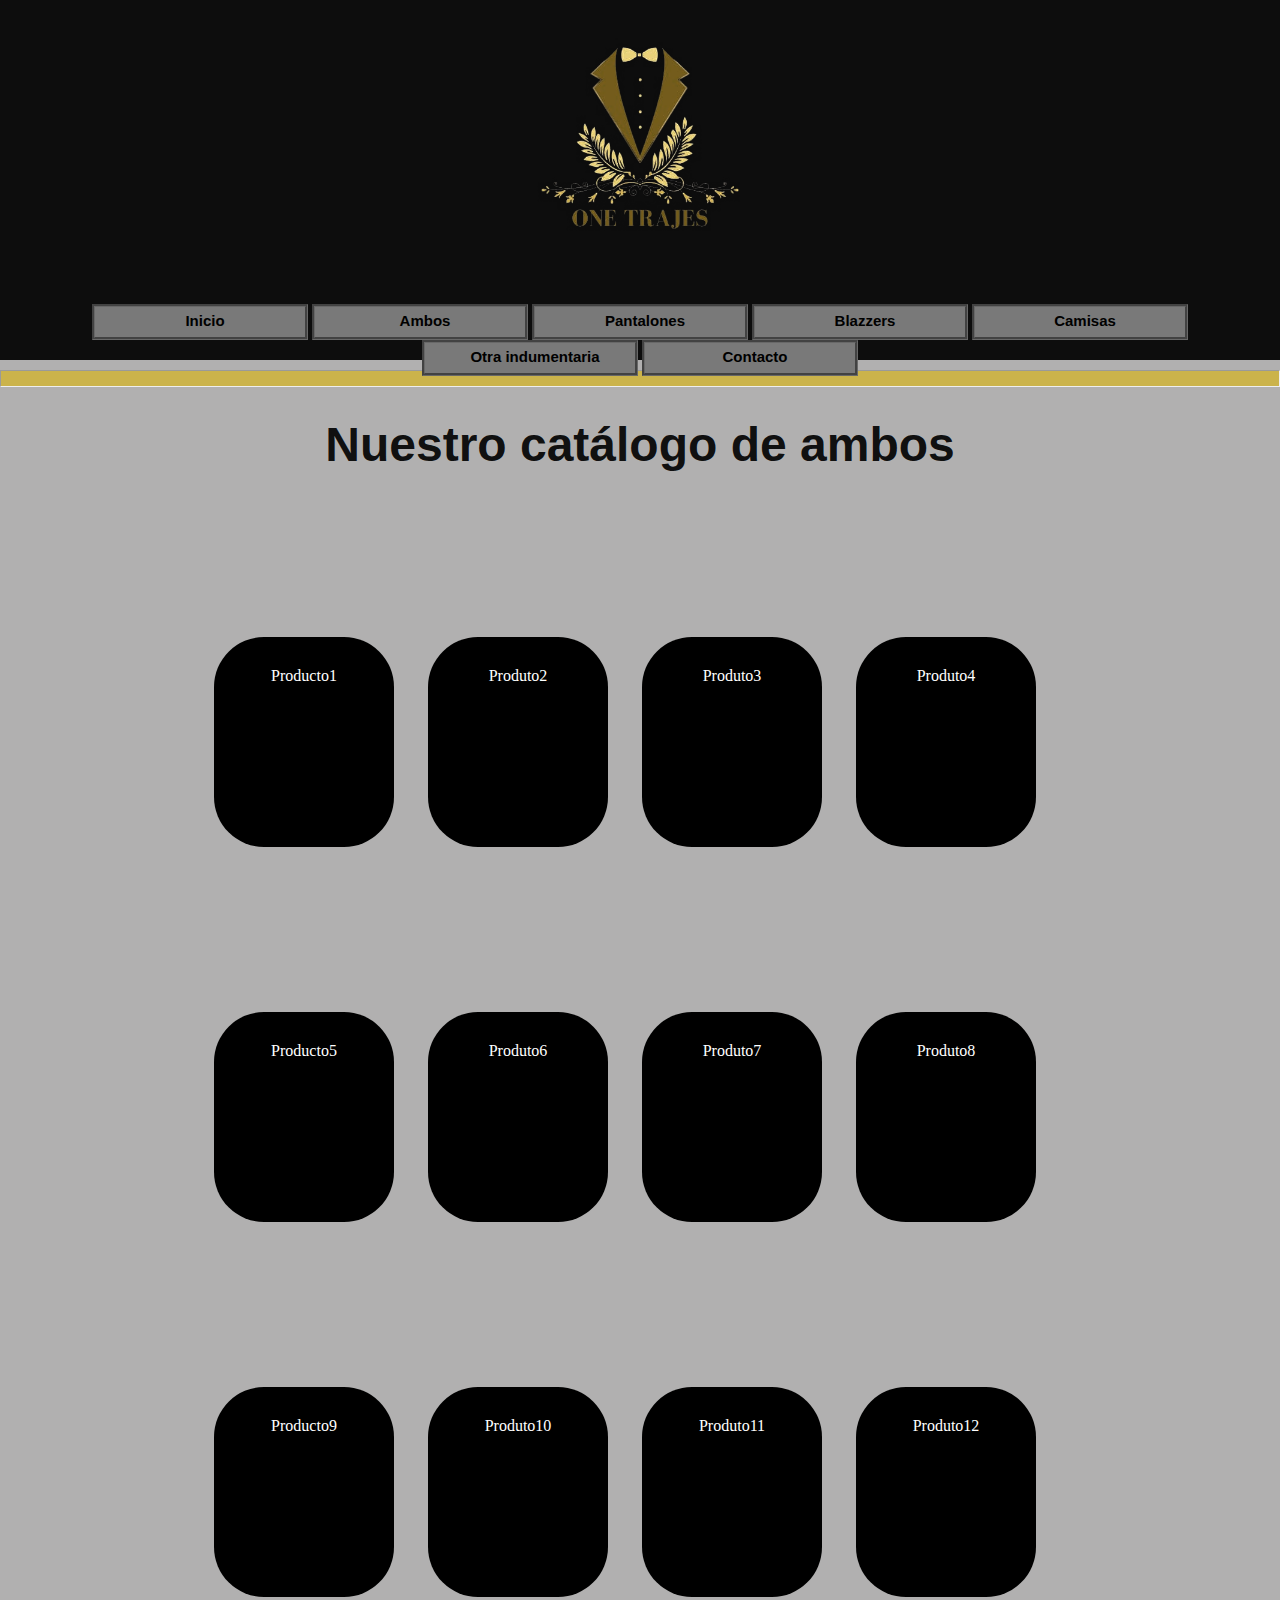
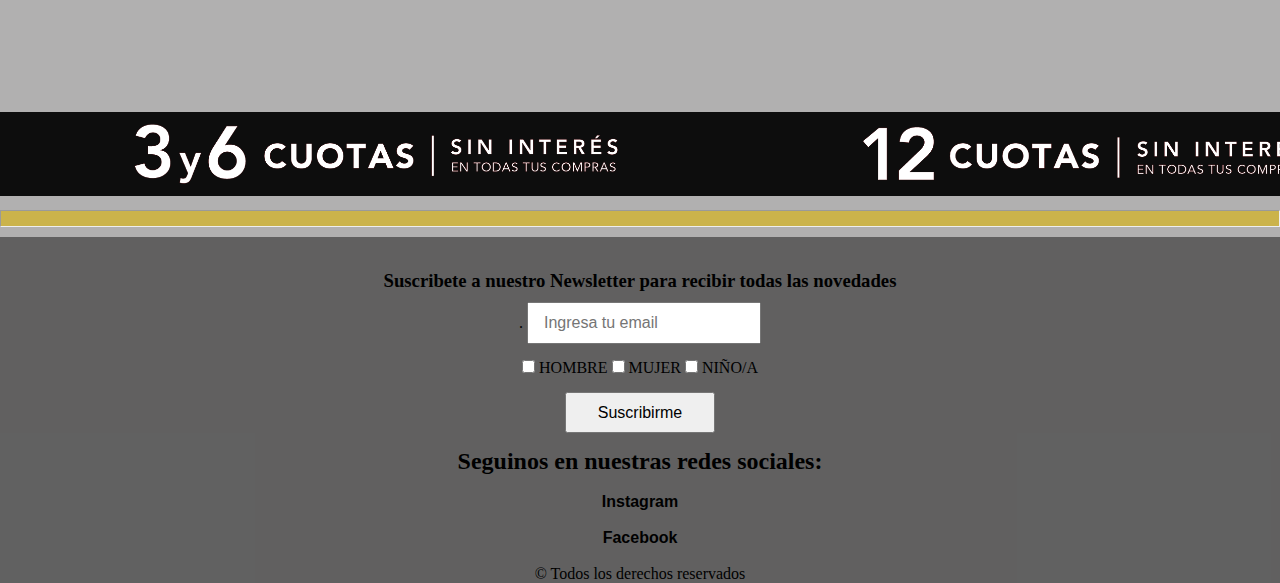
==== ambos.html @ 2a21768e "commit de todos los archivos" ====
<!DOCTYPE html>

<html lang="es">

    <head>
        <meta charset="UTF-8">
        <meta http-equiv="X-UA-Compatible" content="IE=edge">
        <meta name="viewport" content="width=device-width, initial-scale=1.0">
        <title>One Trajes</title>
        <link rel="shortcut icon" href="img/icono.jpg">
        <link rel="stylesheet" href="./css/style.css">
    </head>

<body>
    <header>
        <div class="center" > <img class="img_logo" src="img/logoOneTrajes.png" alt="logo One Trajes"></div>

        
            <nav class="center">
                <ul>
                    <li><a href="./index.html">Inicio</a></li>
                    <li><a href="./ambos.html">Ambos</a></li>
                    <li><a href="./pantalones.html">Pantalones</a></li>
                    <li><a href="./blazzers.html">Blazzers</a></li>
                    <li><a href="./camisas.html">Camisas</a></li>
                    <li><a href="./indumentaria.html" >Otra indumentaria</a></li>
                    <li><a href="#contacto">Contacto</a></li>
                </ul>
            </nav>
    </header>
<hr>
<main>
<h1 class="center">Nuestro catálogo de ambos</h1>

<div class="separacion center">
    <p class="product" >Producto1</p>
    <p class="product">Produto2</p>
    <p class="product">Produto3</p>
    <p class="product">Produto4</p>
</div>

<div class="separacion center">
    <p class="product" >Producto5</p>
    <p class="product">Produto6</p>
    <p class="product">Produto7</p>
    <p class="product">Produto8</p>
</div>

<div class="separacion center">
    <p class="product" >Producto9</p>
    <p class="product">Produto10</p>
    <p class="product">Produto11</p>
    <p class="product">Produto12</p>
</div>
    
<div class="center">
    <img class="img_cuotas_sin_interes" src="img/3-6-12-cuotas-sin-interes.png" alt="cuotas sin interes">
</div>
</main>
<hr>
    <footer  id="contacto">
        <br>
        <div class="separacion">
            <div class="center">
                <form  action="" method="post">
                    <label for="correo_electronico"> <h3>Suscribete a nuestro Newsletter para recibir todas las novedades</h3>.</label>
                    <input class="email_box" type="email" placeholder="Ingresa tu email" id="correo_electronico">
            </div>

            <div class="separacion center">
                    <label> 
                        <input type="checkbox" value="hombre">
                        <span>HOMBRE</span>
                    </label>
                    <label>
                        <input type="checkbox" value="mujer">
                        <span>MUJER</span>
                    </label>
                    <label >
                        <input type="checkbox" value="niño/a">
                        <span>NIÑO/A</span>
                    </label>

                    <div class="separacion center">
                        <input  class="submit__botton" type="submit" value="Suscribirme">
                    </div>
                </form>
            </div>
        </div>

        <div class="center">
            <h2>Seguinos en nuestras redes sociales:</h2>
            <br>
            <a href="https://www.instagram.com/" target="_blank">Instagram</a>
            <br><br>
            <a href="https://www.facebook.com" target="_blank">Facebook</a>
            <br><br>
            © Todos los derechos reservados
        </div>
    </footer>
</body>

</html>
---- css/style.css ----
* {
    Margin:0;
    padding:0;
}
 

header  {
    background-color: rgba(0, 0, 0, 0.925);
    height: 360px;
}

.img_logo{
    height: 300px;
    width: auto;
}

.center{
    text-align: center;
}

ul{
    list-style-type: none;
}

li{
    display: inline-block;
    width: 200px;
    height: 25px;
    background-color: rgb(121, 121, 121);
    text-shadow: none;
    padding-left: 10px;
    font-size: 15px;
    border-style: groove;
    border-color: rgba(0, 0, 0, 0.452);
    border-width: 3px;
    padding-top: 5px;
}

a{
    color: black;
    text-decoration: none;
    font-weight: bold;
    font-family: Verdana, Geneva, Tahoma, sans-serif;
    
}

hr{
    height: 15px;
    background-color: #cfb43bdc;
    margin-top: 10px;
    margin-bottom: 10px;
}

footer{
    background-color: rgba(0, 0, 0, 0.452);
}

body{
    background-color: rgb(177, 176, 176);
}

h1{
    font-weight: bold;
    font-size: 3rem;
    text-decoration: solid;
    font-family: Verdana, Geneva, Tahoma, sans-serif;
    margin-top: 30px;
    color: rgba(0, 0, 0, 0.925);
}

.separacion{
    display: block;
    margin-top: 15px;
    margin-bottom: 15px;
}

.submit__botton{
    height: 10px;
    width: 150px;
    padding: 10px;
    padding-bottom: 27px;
    font-size: 1rem;
    
}

.product{
    display: inline-block;
    margin-top: 150px;
    margin-right: 30px;
    height: 150px;
    width: 120px;
    padding: 30px;
    font-size: 1rem;
    background-color: black;
    color: white;
    border-radius: 50px;
}

.img_cuotas_sin_interes{
    width: 1500px;
    margin-top: 100px;
    background-color: rgba(0, 0, 0, 0.925);
}

.email_box{
    width: 200px;
    height: 8px;
    padding: 15px;
    font-size: 1rem;
    margin-top: 10px;
}
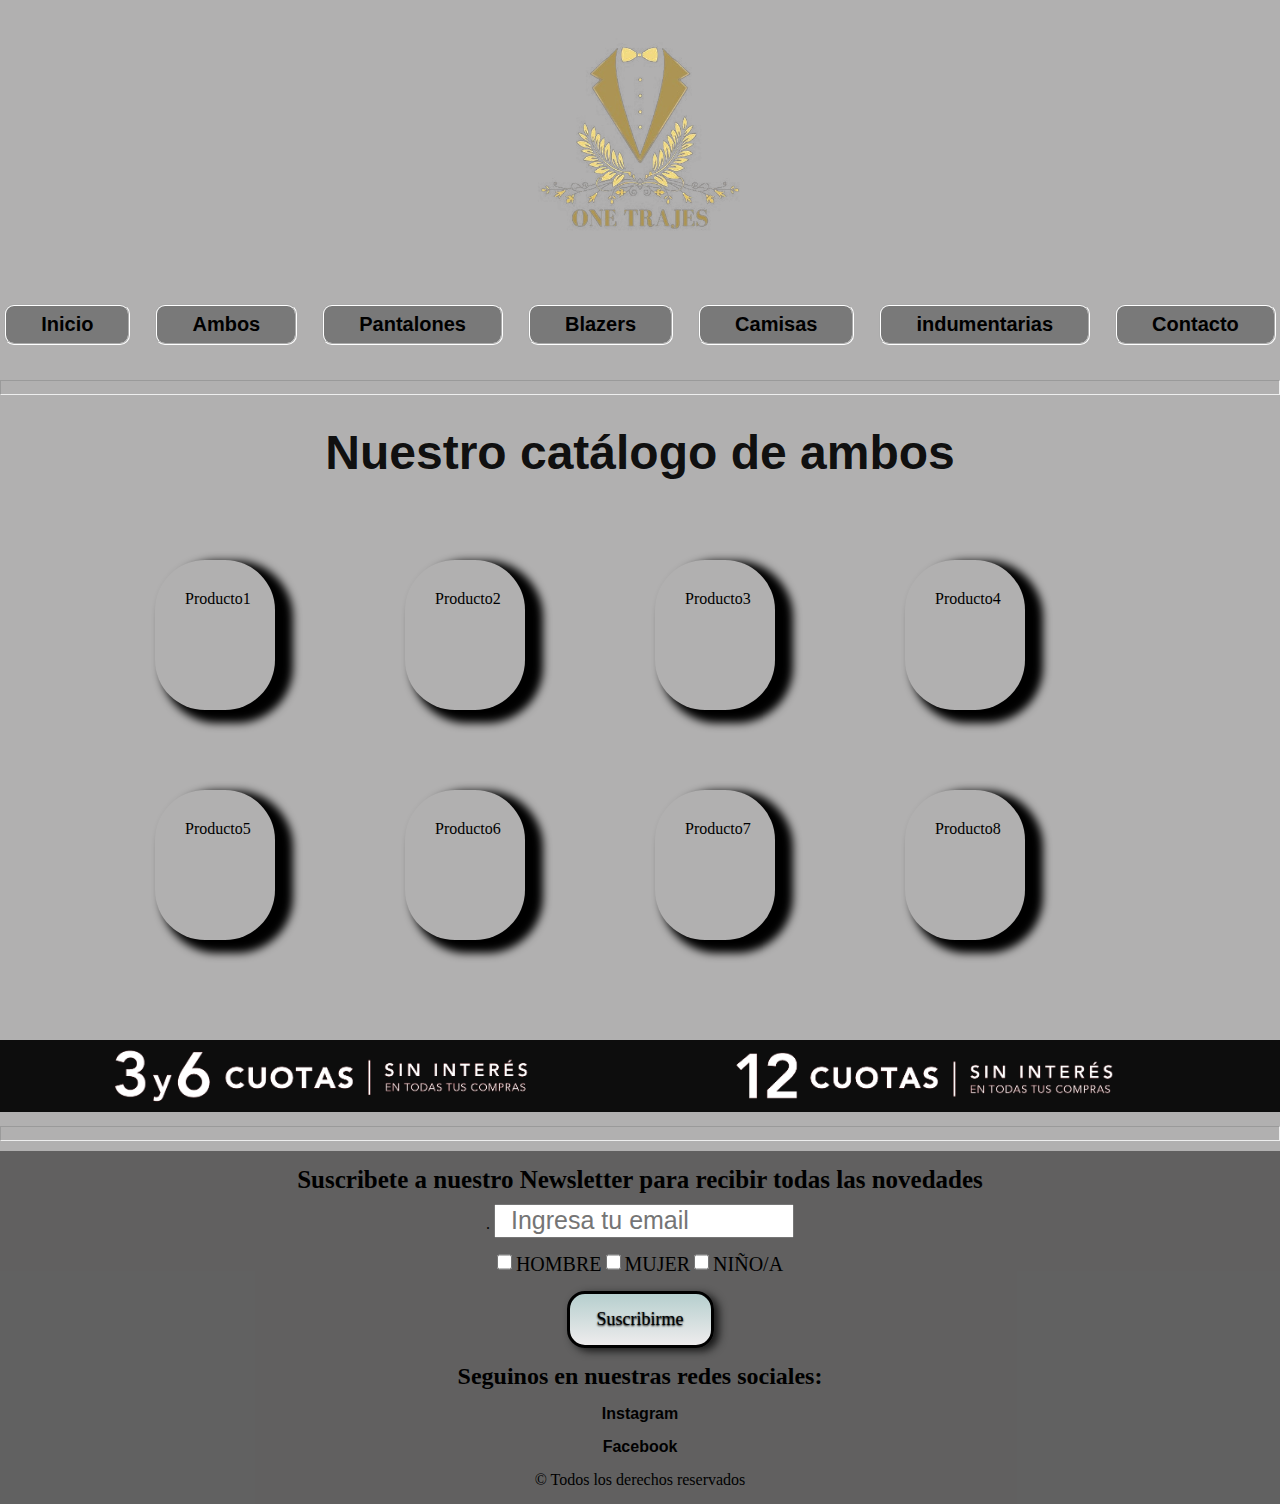
==== commit 82aa7762: "cambio maxwidth en 6 cuotasimg cambio de nombre de otras indumentarias a indumentarias" ====
--- a/ambos.html
+++ b/ambos.html
@@ -11,93 +11,94 @@
         <link rel="stylesheet" href="./css/style.css">
     </head>
 
-<body>
-    <header>
-        <div class="center" > <img class="img_logo" src="img/logoOneTrajes.png" alt="logo One Trajes"></div>
-
+    <body >
+        <div class="grid-container">
+            <header>
+                <div class="center" > <img class="img_logo" src="img/logoOneTrajes.png" alt="logo One Trajes"></div>
+                
+    
+                
+                    <nav class="center">
+                        <ul>
+                            <li><a href="./index.html">Inicio</a></li>
+                            <li><a href="./ambos.html">Ambos</a></li>
+                            <li><a href="./pantalones.html">Pantalones</a></li>
+                            <li><a href="./blazers.html">Blazers</a></li>
+                            <li><a href="./camisas.html">Camisas</a></li>
+                            <li><a href="./indumentaria.html" >indumentarias</a></li>
+                            <li><a href="#contacto">Contacto</a></li>
+                        </ul>
+                    </nav>
+            </header>
+        <section id="producto">
+        <hr>
+        <main>
+            <h1 class="center">Nuestro catálogo de ambos</h1>
+    
         
-            <nav class="center">
-                <ul>
-                    <li><a href="./index.html">Inicio</a></li>
-                    <li><a href="./ambos.html">Ambos</a></li>
-                    <li><a href="./pantalones.html">Pantalones</a></li>
-                    <li><a href="./blazzers.html">Blazzers</a></li>
-                    <li><a href="./camisas.html">Camisas</a></li>
-                    <li><a href="./indumentaria.html" >Otra indumentaria</a></li>
-                    <li><a href="#contacto">Contacto</a></li>
-                </ul>
-            </nav>
-    </header>
-<hr>
-<main>
-<h1 class="center">Nuestro catálogo de ambos</h1>
-
-<div class="separacion center">
-    <p class="product" >Producto1</p>
-    <p class="product">Produto2</p>
-    <p class="product">Produto3</p>
-    <p class="product">Produto4</p>
-</div>
-
-<div class="separacion center">
-    <p class="product" >Producto5</p>
-    <p class="product">Produto6</p>
-    <p class="product">Produto7</p>
-    <p class="product">Produto8</p>
-</div>
-
-<div class="separacion center">
-    <p class="product" >Producto9</p>
-    <p class="product">Produto10</p>
-    <p class="product">Produto11</p>
-    <p class="product">Produto12</p>
-</div>
+            <div class="productFlex">
+                <div class="productOrder">
+                    <p class="product" >Producto1</p>
+                    <p class="product">Producto2</p>
+                    <p class="product">Producto3</p>
+                    <p class="product">Producto4</p>
+                </div>
+                <div class="productOrder">
+                    <p class="product" >Producto5</p>
+                    <p class="product">Producto6</p>
+                    <p class="product">Producto7</p>
+                    <p class="product">Producto8</p>
+                </div>
+            </div>
     
-<div class="center">
-    <img class="img_cuotas_sin_interes" src="img/3-6-12-cuotas-sin-interes.png" alt="cuotas sin interes">
-</div>
-</main>
-<hr>
-    <footer  id="contacto">
-        <br>
-        <div class="separacion">
-            <div class="center">
-                <form  action="" method="post">
-                    <label for="correo_electronico"> <h3>Suscribete a nuestro Newsletter para recibir todas las novedades</h3>.</label>
-                    <input class="email_box" type="email" placeholder="Ingresa tu email" id="correo_electronico">
-            </div>
-
-            <div class="separacion center">
-                    <label> 
-                        <input type="checkbox" value="hombre">
-                        <span>HOMBRE</span>
-                    </label>
-                    <label>
-                        <input type="checkbox" value="mujer">
-                        <span>MUJER</span>
-                    </label>
-                    <label >
-                        <input type="checkbox" value="niño/a">
-                        <span>NIÑO/A</span>
-                    </label>
-
+        <div class="center">
+            <img class="img_cuotas_sin_interes" src="img/3-6-12-cuotas-sin-interes.png" alt="cuotas sin interes">
+        </div>
+        </main>
+        <hr>
+        </section>
+            <footer  id="contacto">
+                
+                <div class="separacion">
+                    <div class="center">
+                        <form  action="" method="post">
+                            <label  for="correo_electronico"> <h3>Suscribete a nuestro Newsletter para recibir todas las novedades</h3>.</label>
+                            <input class="email_box" type="email" placeholder="Ingresa tu email" id="correo_electronico">
+                    </div>
+    
                     <div class="separacion center">
-                        <input  class="submit__botton" type="submit" value="Suscribirme">
+                            <label> 
+                                <input class="checkbox" type="checkbox" value="hombre">
+                                <span>HOMBRE</span>
+                            </label>
+                            <label>
+                                <input class="checkbox" type="checkbox" value="mujer">
+                                <span>MUJER</span>
+                            </label>
+                            <label >
+                                <input class="checkbox" type="checkbox" value="niño/a">
+                                <span>NIÑO/A</span>
+                            </label>
+    
+                            <div class="separacion center">
+                                <input  class="submit__botton" type="submit" value="Suscribirme">
+                            </div>
+                        </form>
                     </div>
-                </form>
-            </div>
+                </div>
+    
+                <div class="center separacion">
+                    <h2>Seguinos en nuestras redes sociales:</h2>
+                    <div class="separacion">
+                        <a href="https://www.instagram.com/" target="_blank">Instagram</a>
+                    </div>
+                    <div class="separacion">
+                        <a href="https://www.facebook.com" target="_blank">Facebook</a>
+                    </div>
+                    <p> © Todos los derechos reservados </p>
+                </div>
+            </footer>
         </div>
-
-        <div class="center">
-            <h2>Seguinos en nuestras redes sociales:</h2>
-            <br>
-            <a href="https://www.instagram.com/" target="_blank">Instagram</a>
-            <br><br>
-            <a href="https://www.facebook.com" target="_blank">Facebook</a>
-            <br><br>
-            © Todos los derechos reservados
-        </div>
-    </footer>
-</body>
+    </body>
 
 </html>--- a/css/style.css
+++ b/css/style.css
@@ -1,12 +1,31 @@
 * {
     Margin:0;
     padding:0;
-}
- 
+    box-sizing: border-box;
+}
+
+html,body {
+    max-width: 100%;
+    height: 100vh;
+}
+
 
 header  {
-    background-color: rgba(0, 0, 0, 0.925);
-    height: 360px;
+    /*background-color: rgba(0, 0, 0, 0.945); */
+    background-image: url("https://media.istockphoto.com/vectors/low-poly-black-white-gradient-background-vector-id941910242?b=1&k=20&m=941910242&s=170667a&w=0&h=00S9hbEEhi8-QwNmpqO7iRLPbWgq1M2AwH7jMRaeck0=");
+    background-size: 100%;
+    
+    grid-area: header;
+
+}
+
+.grid-container{
+    display: grid;
+    grid-template-areas: 
+    "header header"
+    "producto producto"
+    "footer footer";
+
 }
 
 .img_logo{
@@ -18,41 +37,55 @@
     text-align: center;
 }
 
+nav{
+    display: flex;
+    justify-content: center;
+    align-items: center;
+    margin-bottom: 25px;
+}
+
 ul{
+    display: flex;
+    justify-content: center;
+    align-items: center;
     list-style-type: none;
+    gap: 25px;
+    
+    
 }
 
 li{
-    display: inline-block;
-    width: 200px;
-    height: 25px;
+    padding: 7px 35px 7px 35px;
     background-color: rgb(121, 121, 121);
     text-shadow: none;
-    padding-left: 10px;
-    font-size: 15px;
+    font-size: 20px;
     border-style: groove;
-    border-color: rgba(0, 0, 0, 0.452);
-    border-width: 3px;
-    padding-top: 5px;
+    border-color:white;
+    border-width: 2px;
+    border-radius: 10px;
+    
 }
 
 a{
     color: black;
     text-decoration: none;
     font-weight: bold;
-    font-family: Verdana, Geneva, Tahoma, sans-serif;
+    font-family: 'Segoe UI', Tahoma, Geneva, Verdana, sans-serif;
     
 }
 
 hr{
     height: 15px;
-    background-color: #cfb43bdc;
+    /*background-color: #cfb43bdc;*/
+    background-image: url("https://img.freepik.com/foto-gratis/fondo-textura-superficies-tela-oro-viejo_34836-530.jpg");
+    background-size: 100%;
     margin-top: 10px;
     margin-bottom: 10px;
 }
 
 footer{
     background-color: rgba(0, 0, 0, 0.452);
+    grid-area: footer;
 }
 
 body{
@@ -63,51 +96,273 @@
     font-weight: bold;
     font-size: 3rem;
     text-decoration: solid;
-    font-family: Verdana, Geneva, Tahoma, sans-serif;
+    font-family:'Trebuchet MS', 'Lucida Sans Unicode', 'Lucida Grande', 'Lucida Sans', Arial, sans-serif;
     margin-top: 30px;
     color: rgba(0, 0, 0, 0.925);
 }
 
 .separacion{
-    display: block;
+    
     margin-top: 15px;
     margin-bottom: 15px;
 }
 
 .submit__botton{
-    height: 10px;
-    width: 150px;
-    padding: 10px;
-    padding-bottom: 27px;
-    font-size: 1rem;
-    
-}
+    
+    font-family: 'verdana';
+    color: #000000 ;
+    font-size: 18px;
+    text-shadow: 0px 1px 2px #000000;
+    box-shadow: 5px 3px 8px #171717;
+    padding: 15px 27px;
+    border-radius: 18px;
+    border: 3px solid #000000;
+    background: #EEECED;
+    background: linear-gradient(to top, #EEECED, #B6CFCE);
+}
+.submit__botton:hover {
+        color: #000000;
+        background: #D7D7D9;
+}
+    
+
 
 .product{
-    display: inline-block;
-    margin-top: 150px;
-    margin-right: 30px;
+    
+    margin-top: 80px;
+    margin-right: 100px;
     height: 150px;
     width: 120px;
     padding: 30px;
     font-size: 1rem;
-    background-color: black;
-    color: white;
+    /*background-color: rgb(197, 197, 197);*/
+    background-image:  url("https://img.freepik.com/vector-gratis/fondo-aislado-icono-traje-hombre-lazo-corbata-diseno-chaqueta-negocios-negro-moda_41737-839.jpg");
+    background-size:40ch;
+    box-shadow: 12px 7px 8px 6px rgba(0, 0, 0, 1);
+    color: black;
     border-radius: 50px;
+    text-align:center;
+    
 }
 
 .img_cuotas_sin_interes{
     width: 1500px;
+    max-width: 100%;
+    height: auto;
     margin-top: 100px;
     background-color: rgba(0, 0, 0, 0.925);
+    overflow: hidden;
 }
 
 .email_box{
-    width: 200px;
-    height: 8px;
+    width: 300px;
+    height: 13px;
     padding: 15px;
-    font-size: 1rem;
+    font-size: 25px;
     margin-top: 10px;
 }
 
-
+section#producto{
+    grid-area: producto;
+}
+
+.productFlex{
+    display: flex;
+    align-items: center;
+    justify-content: center;
+    flex-wrap: wrap;
+    
+    
+}
+
+.productOrder{
+    display: flex;
+    align-items: center;
+    justify-content: center;
+    gap: 20px 30px;
+}
+
+.checkbox{
+    width: 15px;
+    height: 18px;
+}
+
+span{
+    font-size: 20px;
+}
+
+label h3{
+    font-size: 25px;
+}
+
+
+
+@media screen and (max-width:850px){
+
+    .img_logo{
+        display: flex;
+        height: 400px;
+    }
+
+ul{
+    gap: 23px;
+}
+
+li{
+    font-size: 25px;
+    padding: 15px 20px 15px 20px;
+}
+
+h1{
+    font-size: 4rem;
+}
+
+.productOrder{
+    flex-direction: column;
+    
+
+}
+
+.product{
+    
+    margin-top: 90px;
+    margin-right: 200px;
+    margin-left: 150px;
+    padding: 50px;
+    height: 250px;
+    width: 220px;
+    background-size: 77ch;
+}
+
+.img_cuotas_sin_interes{
+    width: 1550px;
+    height: 175px;
+    margin-top: 100px;
+    background-color: rgba(0, 0, 0, 0.925);
+    overflow: hidden;
+}
+
+label h3{
+    font-size: 40px;
+}
+
+.email_box{
+    width: 350px;
+    height: 18px;
+    padding: 17px;
+    font-size: 2rem;
+    margin-top: 15px;
+}
+
+span{
+    font-size: 26px;
+    padding-right: 10px;
+}
+
+.checkbox{
+    width: 20px;
+    height: 22px;
+}
+
+.submit__botton{
+    font-size: 24px;
+    padding: 20px 33px;
+
+}
+
+h2{
+    font-size: 35px;
+}
+
+div.separacion a{
+    font-size: 30px;
+}
+
+p{
+    font-size: 26px;
+}
+}
+
+
+
+
+@media screen and (max-width:500px){
+
+.img_logo{
+    height: 500px;
+}
+
+nav{
+    margin-top: -60px;
+    flex-direction: column;
+}
+
+.productFlex{
+    flex-direction: column;
+}
+    
+.product{
+    height: 480px;
+    width: 450px;
+    background-size: 110ch;
+}
+
+
+
+h1{
+    font-size: 6rem;
+}
+
+li{
+    font-size: 35px;
+    padding: 15px 20px 15px 20px;
+}
+
+.img_cuotas_sin_interes{
+    width: 1630px;
+    margin-top: 150px;
+}
+
+label h3{
+    font-size: 52px;
+}
+
+.email_box{
+    width: 570px;
+    height: 24px;
+    padding: 20px;
+    font-size: 3rem;
+    margin-top: 20px;
+}
+
+span{
+    font-size: 40px;
+    padding-right: 15px;
+}
+
+.checkbox{
+    width: 29px;
+    height: 31px;
+    margin-right: 10px;
+}
+
+.submit__botton{
+    font-size: 35px;
+    padding: 30px 55px;
+
+}
+
+
+h2{
+    font-size: 45px;
+}
+
+div.separacion a{
+    font-size: 43px;
+}
+
+p{
+    font-size: 38px;
+}
+
+}